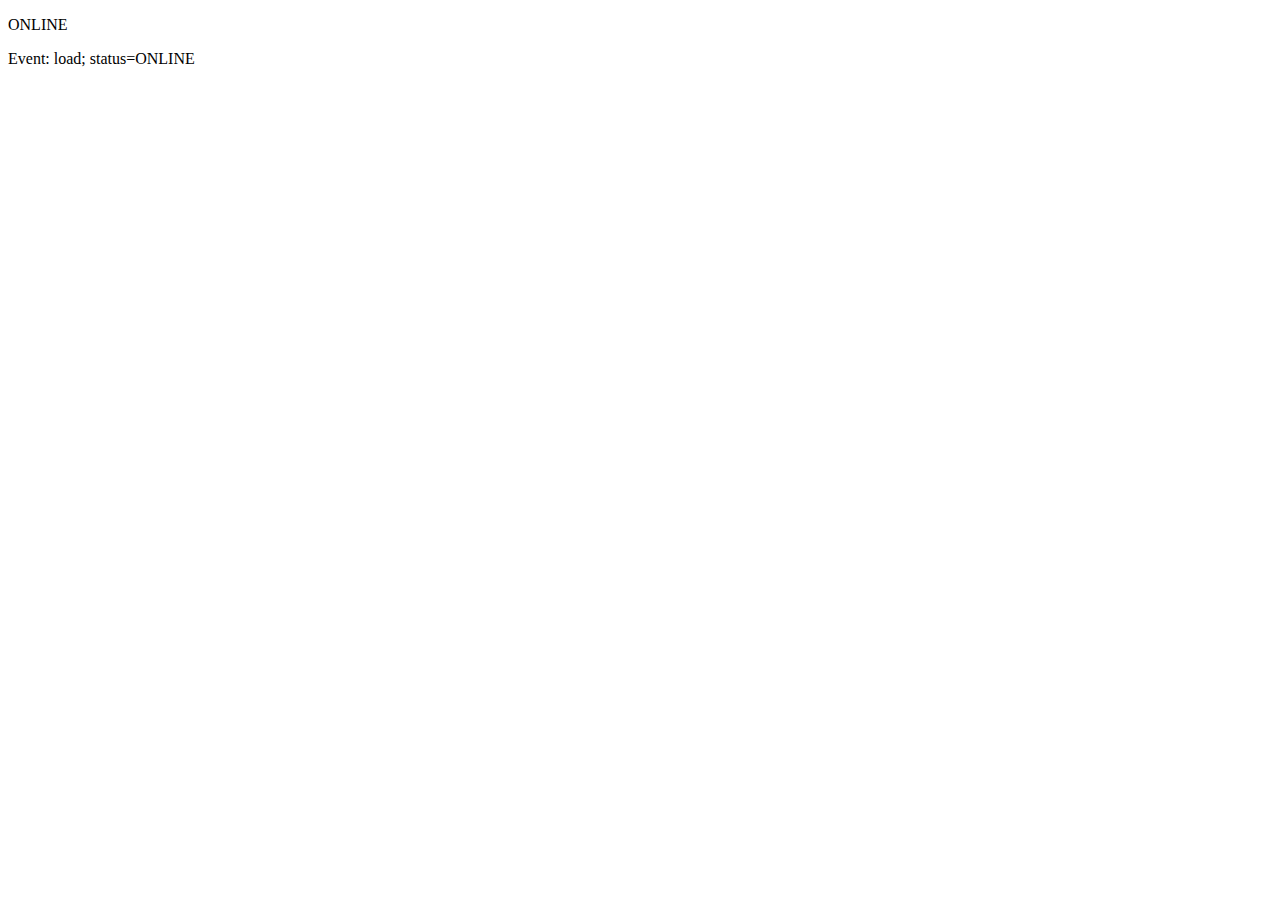
==== checkonline.html @ 008a59b8 "online test & manifest" ====
<!doctype html>  
 <html>  
 <head>  
   <script>  
     function updateOnlineStatus(msg) {  
       var status = document.getElementById("status");  
       var condition = navigator.onLine ? "ONLINE" : "OFFLINE";  
       status.setAttribute("class", condition);  
       var state = document.getElementById("state");  
       state.innerHTML = condition;  
       var log = document.getElementById("log");  
       log.appendChild(document.createTextNode("Event: " + msg + "; status=" + condition + "\n"));  
     }  
     function loaded() {  
       updateOnlineStatus("load");  
       document.body.addEventListener("offline", function () {  
         updateOnlineStatus("offline")  
       }, false);  
       document.body.addEventListener("online", function () {  
         updateOnlineStatus("online")  
       }, false);  
     }  
   </script>  
   <style>...</style>  
 </head>  
 <body onload="loaded()">  
   <div id="status"><p id="state"></p></div>  
   <div id="log"></div>  
 </body>  
 </html>
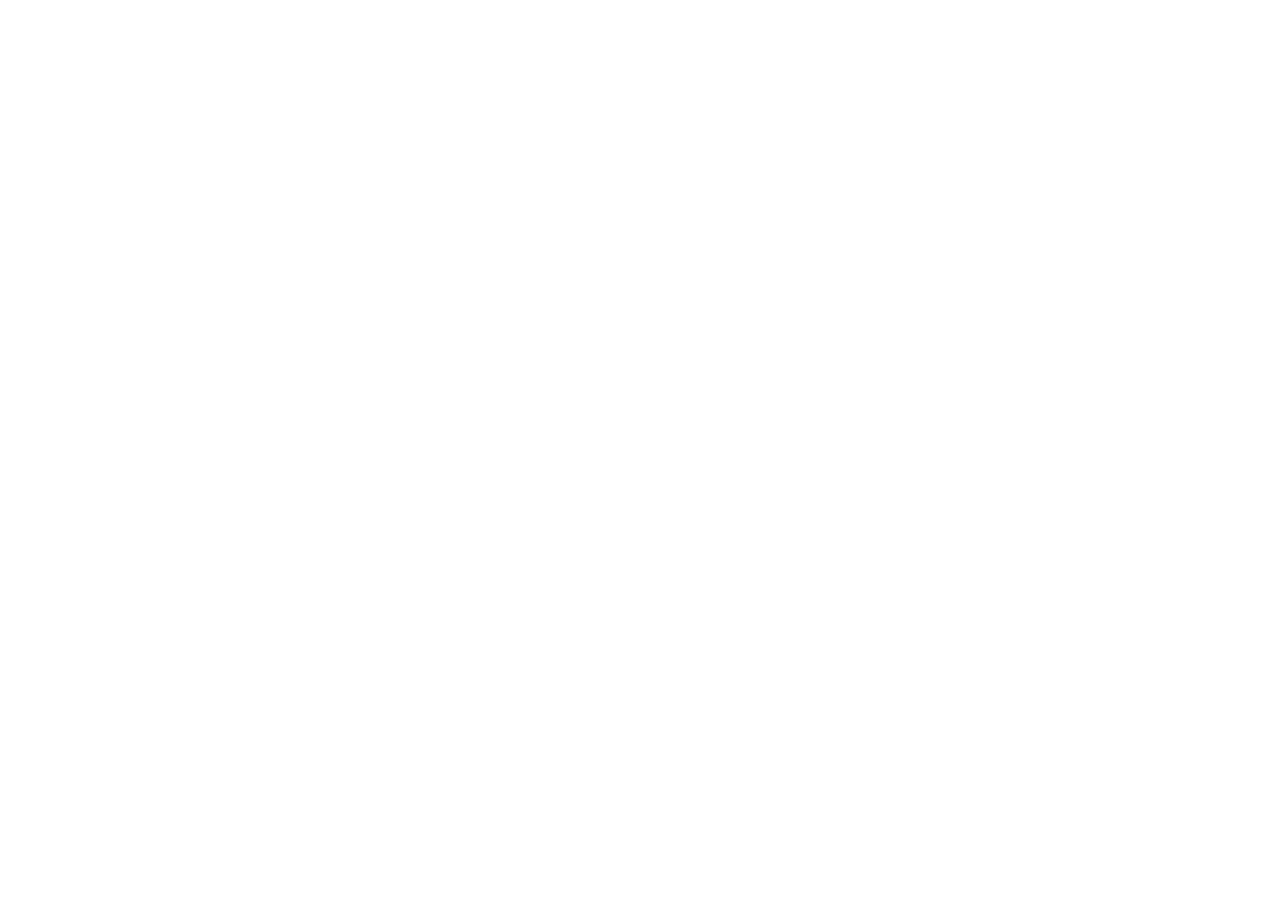
==== commit 9655bbb7: "online test & manifest" ====
--- a/checkonline.html
+++ b/checkonline.html
@@ -12,13 +12,15 @@
        log.appendChild(document.createTextNode("Event: " + msg + "; status=" + condition + "\n"));  
      }  
      function loaded() {  
-       updateOnlineStatus("load");  
-       document.body.addEventListener("offline", function () {  
-         updateOnlineStatus("offline")  
-       }, false);  
-       document.body.addEventListener("online", function () {  
-         updateOnlineStatus("online")  
-       }, false);  
+		setInterval(function () {
+		   updateOnlineStatus("load");  
+		   document.body.addEventListener("offline", function () {  
+			 updateOnlineStatus("offline")  
+		   }, false);  
+		   document.body.addEventListener("online", function () {  
+			 updateOnlineStatus("online")  
+		   }, false);  
+		}, 1000);
      }  
    </script>  
    <style>...</style>  
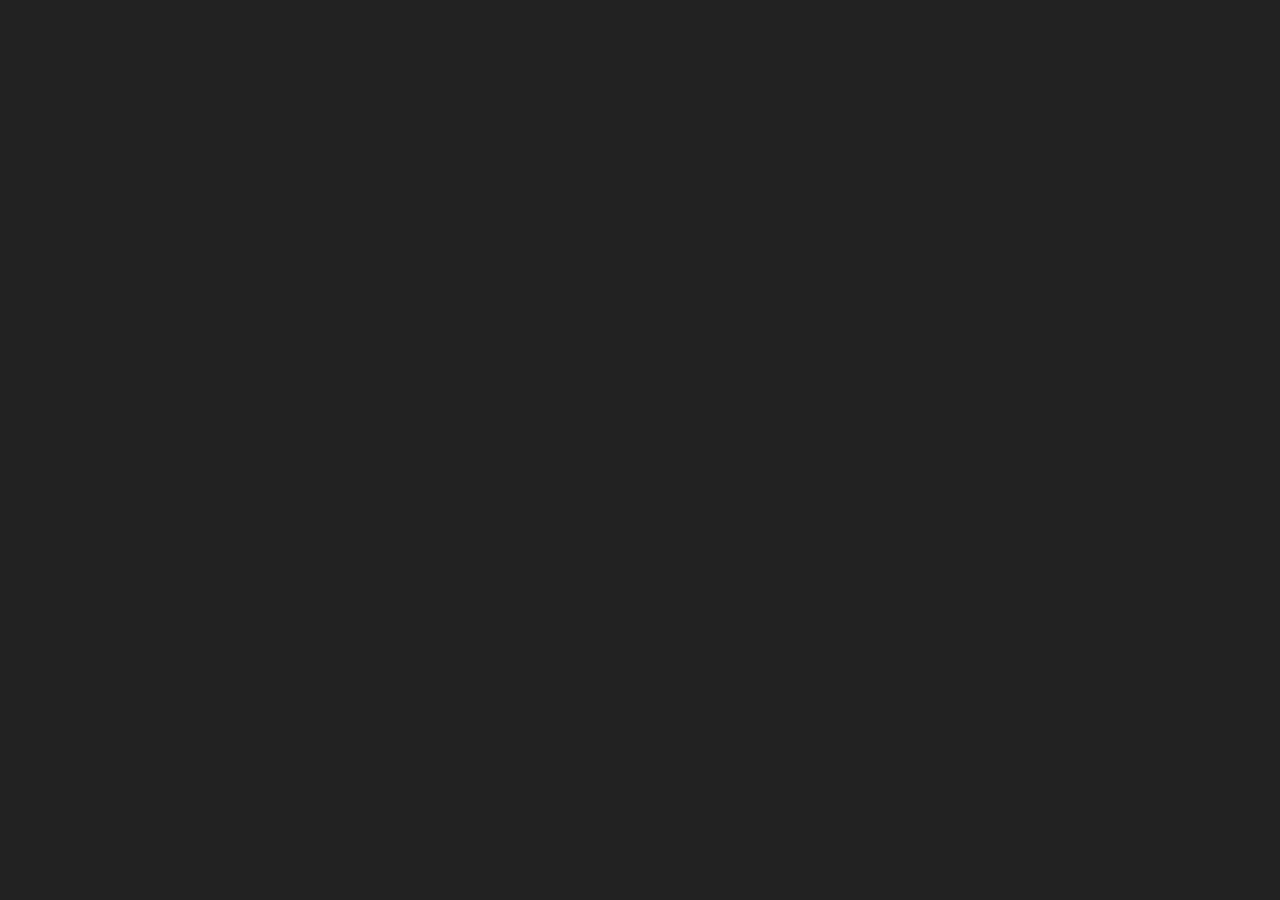
==== commit 674d06c9: "online test & manifest" ====
--- a/checkonline.html
+++ b/checkonline.html
@@ -1,6 +1,12 @@
 <!doctype html>  
  <html>  
- <head>  
+	
+ <head>
+ 	<meta charset='utf-8'>
+	<meta name="viewport" content="user-scalable=no, width=device-width"  />
+	<meta name="viewport" content="initial-scale=1.0, user-scalable=no" />
+	<meta name="apple-mobile-web-app-capable" content="yes" />
+	<link rel="stylesheet" media="all" href="css/style.css" />
    <script>  
      function updateOnlineStatus(msg) {  
        var status = document.getElementById("status");  
@@ -9,7 +15,7 @@
        var state = document.getElementById("state");  
        state.innerHTML = condition;  
        var log = document.getElementById("log");  
-       log.appendChild(document.createTextNode("Event: " + msg + "; status=" + condition + "\n"));  
+       log.innerHTML(document.createTextNode("Event: " + msg + "; status=" + condition + "\n"));  
      }  
      function loaded() {  
 		setInterval(function () {
--- a/css/style.css
+++ b/css/style.css
@@ -0,0 +1,47 @@
+    body {
+      margin-top: 1.0em;
+      background-color: #222;
+      font-family: Helvetica, Arial, FreeSans, san-serif;
+      color: #ffffff;
+      width:100%;
+      min-width:320px; max-width:480px;
+      font-size:12px;
+    }
+  
+    .btn { 
+      float:left;
+      background:-webkit-gradient(linear,left top,left bottom,from(#959595),to(#efefef));
+      background:-moz-linear-gradient(center bottom,#959595,#efefef);
+      border-radius: 10px 10px 10px 10px;
+      line-height: 15px;
+      height: 40px;
+      margin: 4px 0 0 4px;
+      padding: 6px;
+      text-align: center;
+      width: 90%;
+    }
+    .btn_red {
+      background:-webkit-gradient(linear,left top,left bottom,from(#ff9595),to(#ffefef));
+      background:-moz-linear-gradient(center bottom,#ff9595,#ffefef);
+    }
+    .btn_small {
+      width:100px;
+    }
+    .log {
+      width:90%;
+      height:200px;
+      overflow: auto;
+      font-size:10px;
+    }
+    .baidumap {
+      width:90%;
+      height:300px;
+    }
+    .title {
+      float:left;
+      clear:both;
+    }
+	.error {color: red;}  
+    .success {color: green;}  
+    #console_wrapper {background-color: black; color:white;padding:5px;}  
+    #console p {padding:0;margin:0;} 